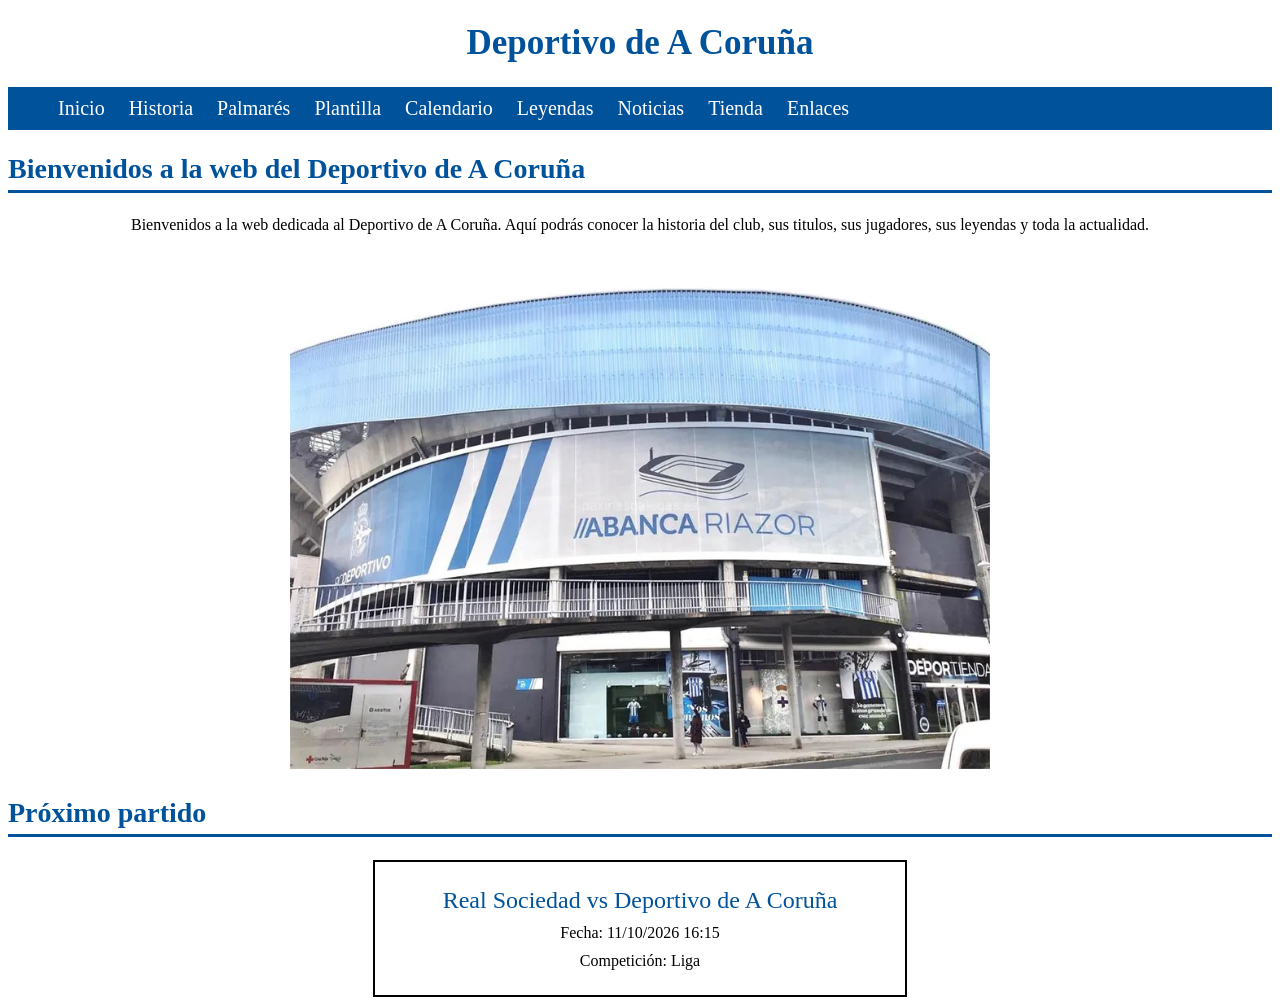
==== index.html @ 88fda428 "06-10-2026 Añadimos el enlace a la web de enlaces y que se abra en otra ventana" ====
<!DOCTYPE html>
<html lang="es">
<head>
    <!--No usar nunca etiquetas <u></u>, la etiqueta <s></s> tampoco combiene ponerla-->
    <meta charset="UTF-8">
    <meta name="viewport" content="width=device-width, initial-scale=1.0">
    <title>Real Club Deportivo De A Coruña</title>
    <!--Añadido el 22/09/2026-->
    <meta name="description" content="Esta web incluye la historia del club, tambien contiene un apartado con los trofeos ganados a lo largo de la historia, plantilla actual y tambien una pequeña tienda que solo sirve para ver tanto camisetas historicas como las de la temporada actual">
    <!--Las keywords ya no sirven de nada (eidtado el 29/09/2026)-->
    <meta name="keywords" content="Depor, Superdepor, RC Depor, Deportivo Coruña, Historia Dépor, Trofeos Dépor, Plantilla Dépor, Riazor, Leyendas Dépor, Plantilla Dépor, Historia del Deportivo De A Coruña, Historia del Dépor, Trofeos del Deportivo de A Coruña, Palmarés del Deportivo De A Coruña, Plantilla del Deportivo De A Coruña, Jugadores actuales del Deportivo De A Coruña, Leyendas del Deportivo De A Coruña, Mejores jugadas de la historia del Deportivo, Tienda del Deportivo De A Coruña, Camisetas del Deportivo De A Coruña">
    <meta name="subject" content="Club historico">
    <meta name="author" content="Alumno de 1.º ASIR CDMFP">
    <!--Añadido el 29/09/2026-->
    <meta name="robots" content="index,follow">
    <!-- Favicon package generated by Favicon.im Generator -->
    <!--Añadido el 02-10-2026-->
    <link rel="icon" type="image/x-icon" href="favicon/favicon.ico">
    <link rel="icon" type="image/png" sizes="16x16" href="favicon/favicon-16x16.png">
    <link rel="icon" type="image/png" sizes="32x32" href="favicon/favicon-32x32.png">
    <link rel="apple-touch-icon" sizes="180x180" href="favicon/apple-touch-icon.png">
    <link rel="icon" type="image/png" sizes="192x192" href="favicon/android-chrome-192x192.png">
    <link rel="icon" type="image/png" sizes="512x512" href="favicon/android-chrome-512x512.png">
    <meta name="theme-color" content="#ffffff">
    <!--Añadido el 02-10-2026-->
    <link rel="stylesheet" href="estiloWeb.css">
    <!--Añadido el 06-10-2026-->
    <link rel="canonical" href="https://adriandtc06.github.io">
</head>
<body>
    <header>
        <h1>Deportivo de A Coruña</h1>
    </header>

    <nav>
        <ol>
            <li><a href="#">Inicio</a></li>
            <li><a href="#">Historia</a></li>
            <li><a href="#">Palmarés</a></li>
            <li><a href="#">Plantilla</a></li>
            <li><a href="#">Calendario</a></li>
            <li><a href="#">Leyendas</a></li>
            <li><a href="#">Noticias</a></li>
            <li><a href="#">Tienda</a></li>
            <li><a href="enlaces.html" target="_blank">Enlaces</a></li>
        </ol>
    </nav>

    <main>
        <section>
            <h2>Bienvenidos a la web del Deportivo de A Coruña</h2>
            
            <p>Bienvenidos a la web dedicada al Deportivo de A Coruña. Aquí podrás conocer la historia del club, sus titulos, sus jugadores, sus leyendas y toda la actualidad.</p>
            <img src="img/Riazor.webp" alt="Exterior del estador ABANCA// RIAZOR">
        </section>

        <section>
            <h2>Próximo partido</h2>
                <div>
                    <p id="partido">Real Sociedad vs Deportivo de A Coruña</p>
                    <p>Fecha: 11/10/2026 16:15</p>
                    <p>Competición: Liga</p>
                </div>
        </section>
    </main>
</body>
</html>
---- estiloWeb.css ----
header{
    text-align: center;
}
h1{
    color: rgb(0,82,155);
    font-size: 35px;
}
nav{
    background-color: rgb(0,82,155);
}
li{
    display: inline-block;
    font-size: 20px;
    margin: 10px;
}
a{
    color: white;
    text-decoration: none;
}
section{
    text-align: center;
}
h2{
    text-align: left;
    color: rgb(0,82,155);
    font-size: 28px;
    border-bottom: 3px solid rgb(0,82,155);
    padding-bottom: 5px;
}
img{
    width: 700px;
}
div{
    border: 2px solid black;
    padding: 15px;
    margin: 20px;
    font-size: 16px;
    width: 500px;
    margin: auto;
}
p{
    margin: 10px;
}
p#partido{
    font-size: 24px;
    text-align: center;
    color: rgb(0,82,155);
}
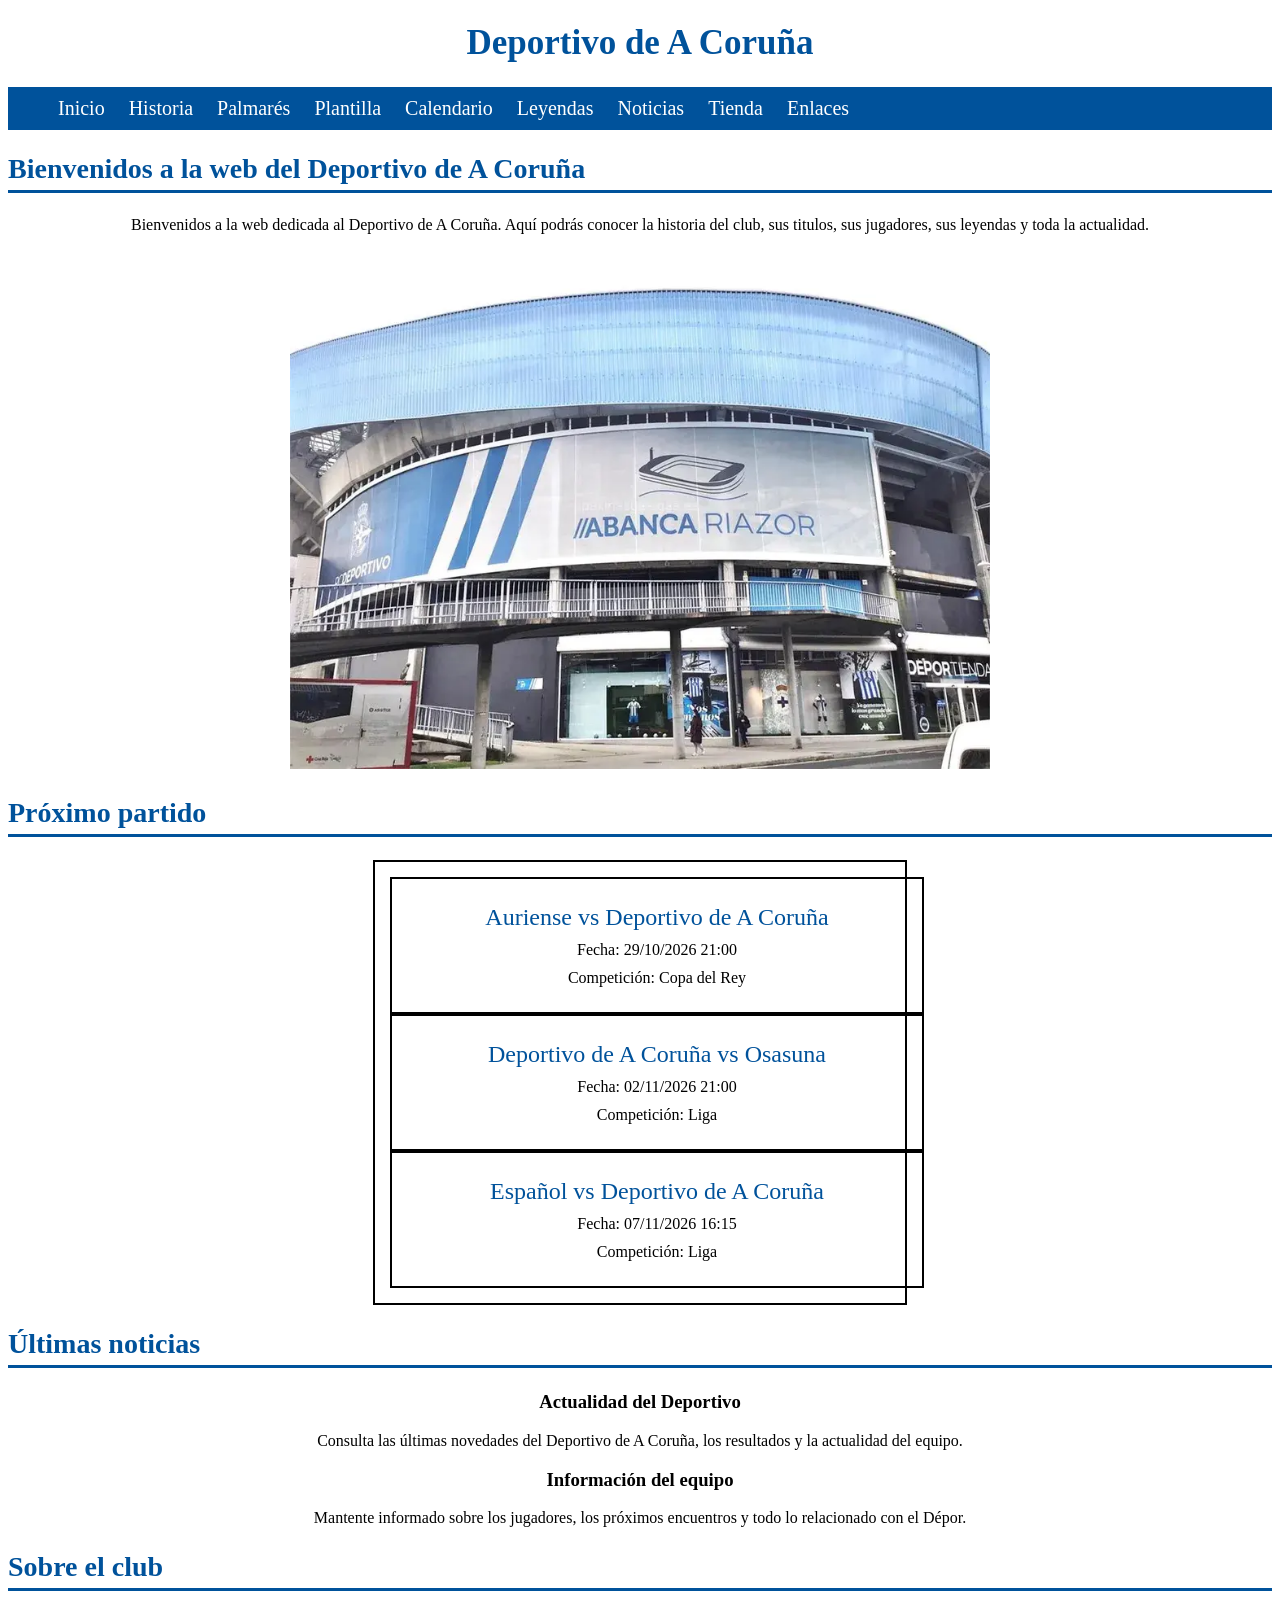
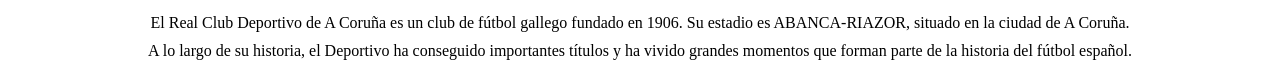
==== commit 5b474dea: "Revise upcoming matches and news articles Updated upcoming matches and added news section." ====
--- a/index.html
+++ b/index.html
@@ -35,13 +35,13 @@
     <nav>
         <ol>
             <li><a href="#">Inicio</a></li>
-            <li><a href="#">Historia</a></li>
-            <li><a href="#">Palmarés</a></li>
-            <li><a href="#">Plantilla</a></li>
-            <li><a href="#">Calendario</a></li>
-            <li><a href="#">Leyendas</a></li>
-            <li><a href="#">Noticias</a></li>
-            <li><a href="#">Tienda</a></li>
+            <li><a href="historia.html">Historia</a></li>
+            <li><a href="palmares.html">Palmarés</a></li>
+            <li><a href="plantilla.html">Plantilla</a></li>
+            <li><a href="calendario.html">Calendario</a></li>
+            <li><a href="leyendas.html">Leyendas</a></li>
+            <li><a href="noticias.html">Noticias</a></li>
+            <li><a href="tienda.html">Tienda</a></li>
             <li><a href="enlaces.html" target="_blank">Enlaces</a></li>
         </ol>
     </nav>
@@ -56,11 +56,45 @@
 
         <section>
             <h2>Próximo partido</h2>
-                <div>
-                    <p id="partido">Real Sociedad vs Deportivo de A Coruña</p>
-                    <p>Fecha: 11/10/2026 16:15</p>
-                    <p>Competición: Liga</p>
+                <div id="partidos">
+                    
+                    <div>
+                        <p id="partido">Auriense vs Deportivo de A Coruña</p>
+                        <p>Fecha: 29/10/2026 21:00</p>
+                        <p>Competición: Copa del Rey</p>
+                    </div>
+
+                    <div>
+                        <p id="partido">Deportivo de A Coruña vs Osasuna</p>
+                        <p>Fecha: 02/11/2026 21:00</p>
+                        <p>Competición: Liga</p>
+                    </div>
+
+                    <div>
+                        <p id="partido">Español vs Deportivo de A Coruña</p>
+                        <p>Fecha: 07/11/2026 16:15</p>
+                        <p>Competición: Liga</p>
+                    </div>
                 </div>
+        </section>
+
+        <section>
+            <h2>Últimas noticias</h2>
+                <article>
+                    <h3>Actualidad del Deportivo</h3>
+                        <p>Consulta las últimas novedades del Deportivo de A Coruña, los resultados y la actualidad del equipo.</p>
+                </article>
+
+                <article>
+                    <h3>Información del equipo</h3>
+                        <p>Mantente informado sobre los jugadores, los próximos encuentros y todo lo relacionado con el Dépor.</p>
+                </article>
+        </section>
+
+        <section>
+            <h2>Sobre el club</h2>
+                <p>El Real Club Deportivo de A Coruña es un club de fútbol gallego fundado en 1906. Su estadio es ABANCA-RIAZOR, situado en la ciudad de A Coruña.</p>
+                <p>A lo largo de su historia, el Deportivo ha conseguido importantes títulos y ha vivido grandes momentos que forman parte de la historia del fútbol español.</p>
         </section>
     </main>
 </body>
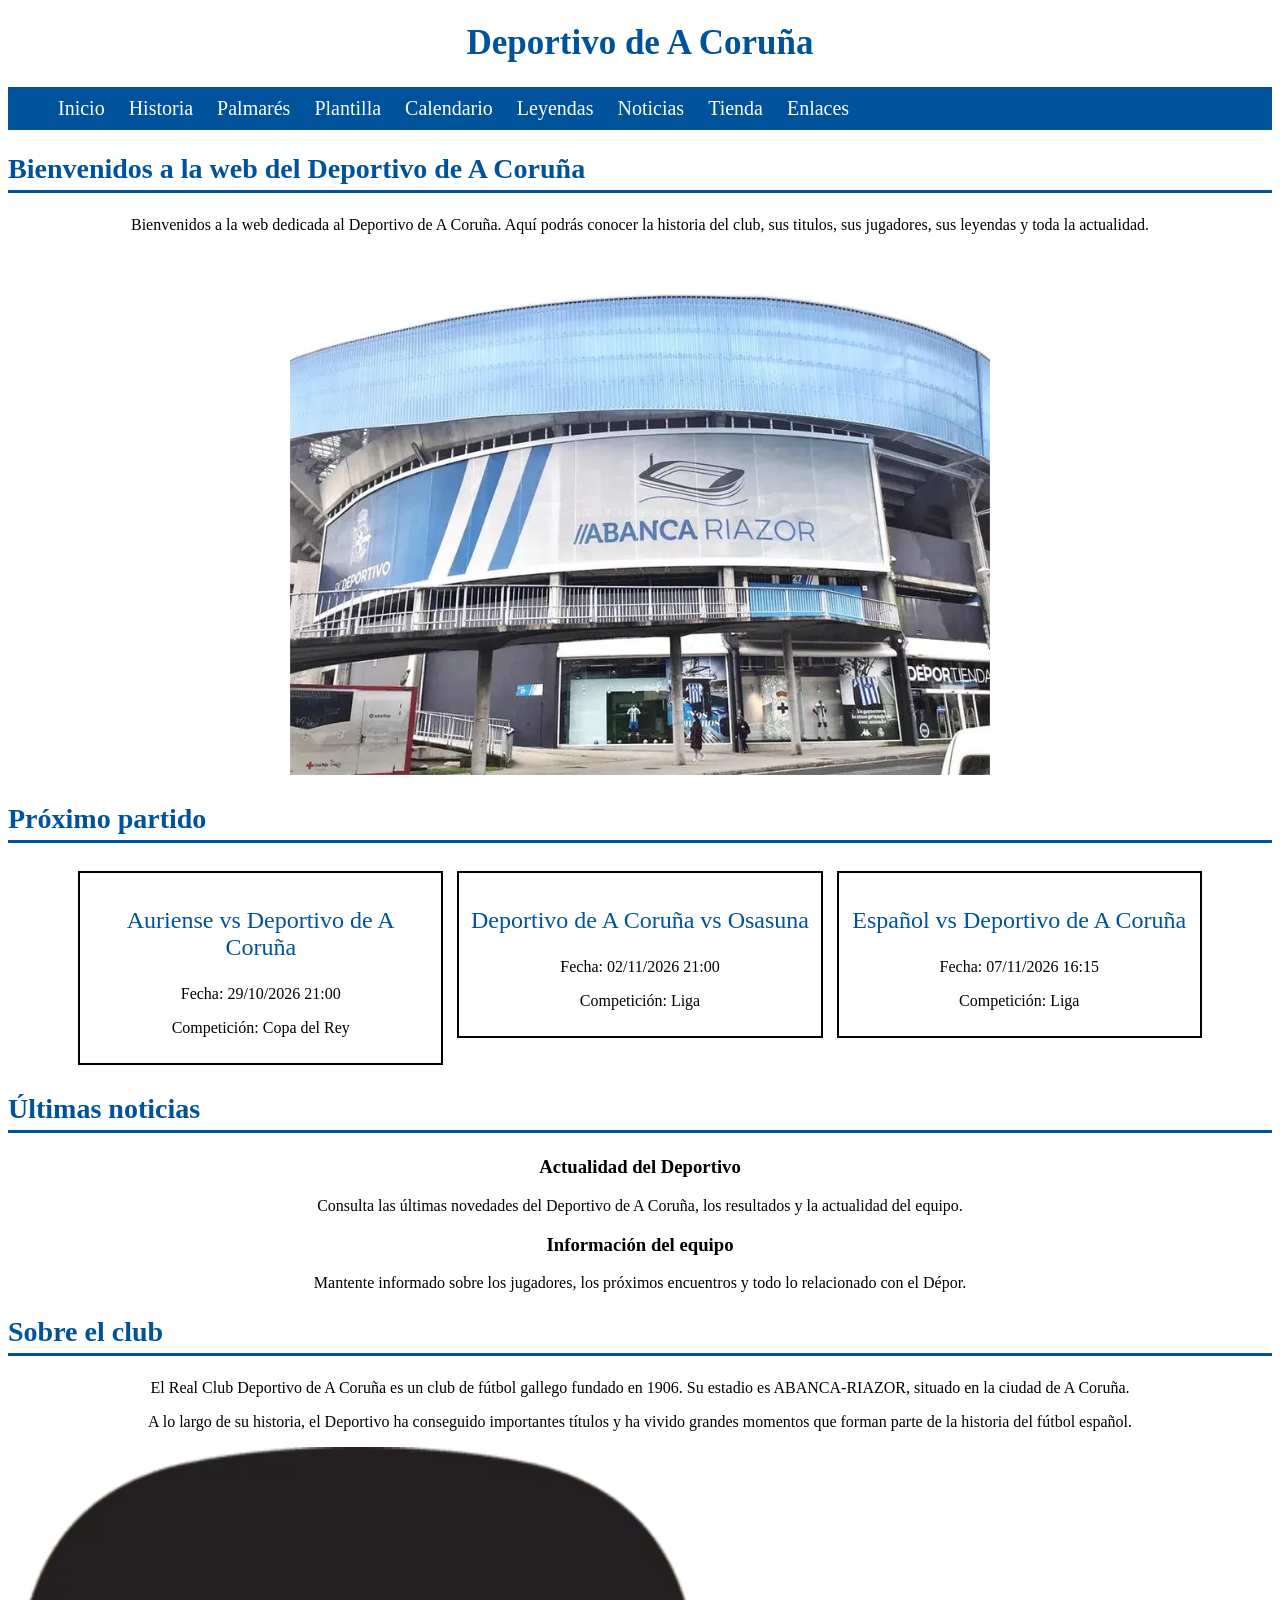
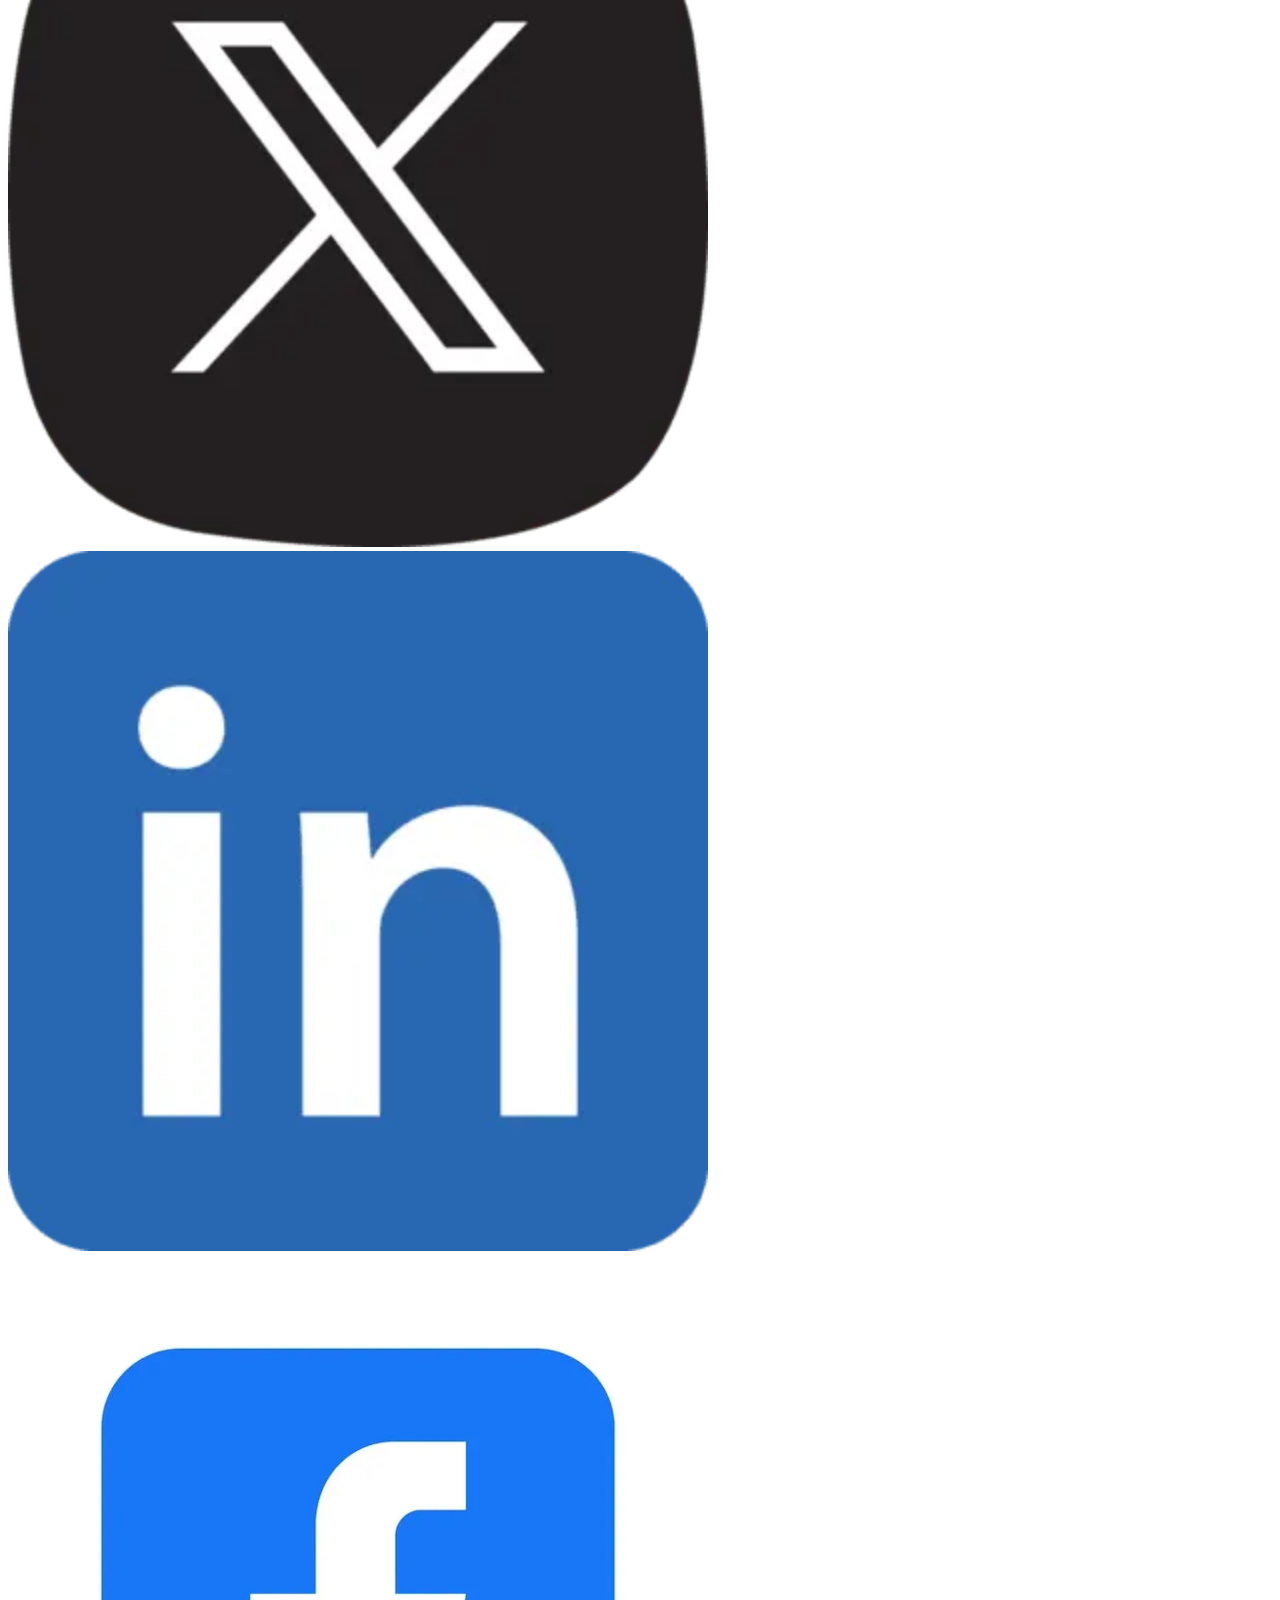
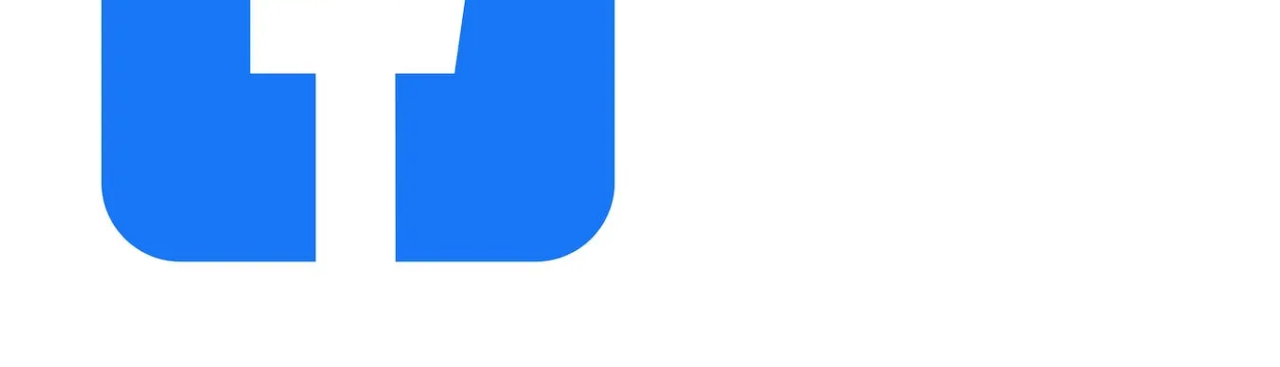
==== commit 715d3fc5: "Add Open Graph meta tags to index.html Added Open Graph meta tags for better social sharing." ====
--- a/index.html
+++ b/index.html
@@ -22,6 +22,10 @@
     <link rel="icon" type="image/png" sizes="192x192" href="favicon/android-chrome-192x192.png">
     <link rel="icon" type="image/png" sizes="512x512" href="favicon/android-chrome-512x512.png">
     <meta name="theme-color" content="#ffffff">
+    <!--Añadido el 04/11/2026-->
+    <meta property="og:title" content="Mi web es del Deportivo de A Coruña">
+    <meta property="og:description" content="Esta web tiene contenido del Depor tanto su historia como sus noticias actuales">
+    <meta property="og:url" content="https://adriandtc06.github.io/">
     <!--Añadido el 02-10-2026-->
     <link rel="stylesheet" href="estiloWeb.css">
     <!--Añadido el 06-10-2026-->
@@ -97,5 +101,10 @@
                 <p>A lo largo de su historia, el Deportivo ha conseguido importantes títulos y ha vivido grandes momentos que forman parte de la historia del fútbol español.</p>
         </section>
     </main>
+    <footer>
+        <a href="https://x.com/"><img src="logos/x.webp" alt="logo de X" title="Comparte este contenido en X" id="logo"></a>
+        <a href="https://www.linkedin.com/"><img src="logos/linkedin.webp" alt="logo de linkedin" title="Comparte este contenido en linkedin" id="logo"></a>
+        <a href="https://www.facebook.com/"><img src="logos/facebook.webp" alt="logo de facebook" title="Comparte este contenido en facebook" id="logo"></a>
+    </footer>
 </body>
 </html>
--- a/estiloWeb.css
+++ b/estiloWeb.css
@@ -35,14 +35,29 @@
     padding: 15px;
     margin: 20px;
     font-size: 16px;
-    width: 500px;
-    margin: auto;
 }
-p{
-    margin: 10px;
+#partidos{
+    border: none;
+    padding: 0;
+    margin: 0;
+}
+#partidos div{
+    display: inline-block;
+    width: 27%;
+    padding: 10px;
+    margin: 5px;
+    vertical-align: top;
+}
+#partidos div:hover{
+    background-color: rgb(0, 82, 155);
+    color: white;
+    border: none;
 }
 p#partido{
     font-size: 24px;
     text-align: center;
     color: rgb(0,82,155);
 }
+#partidos div:hover p{
+    color: white;
+}
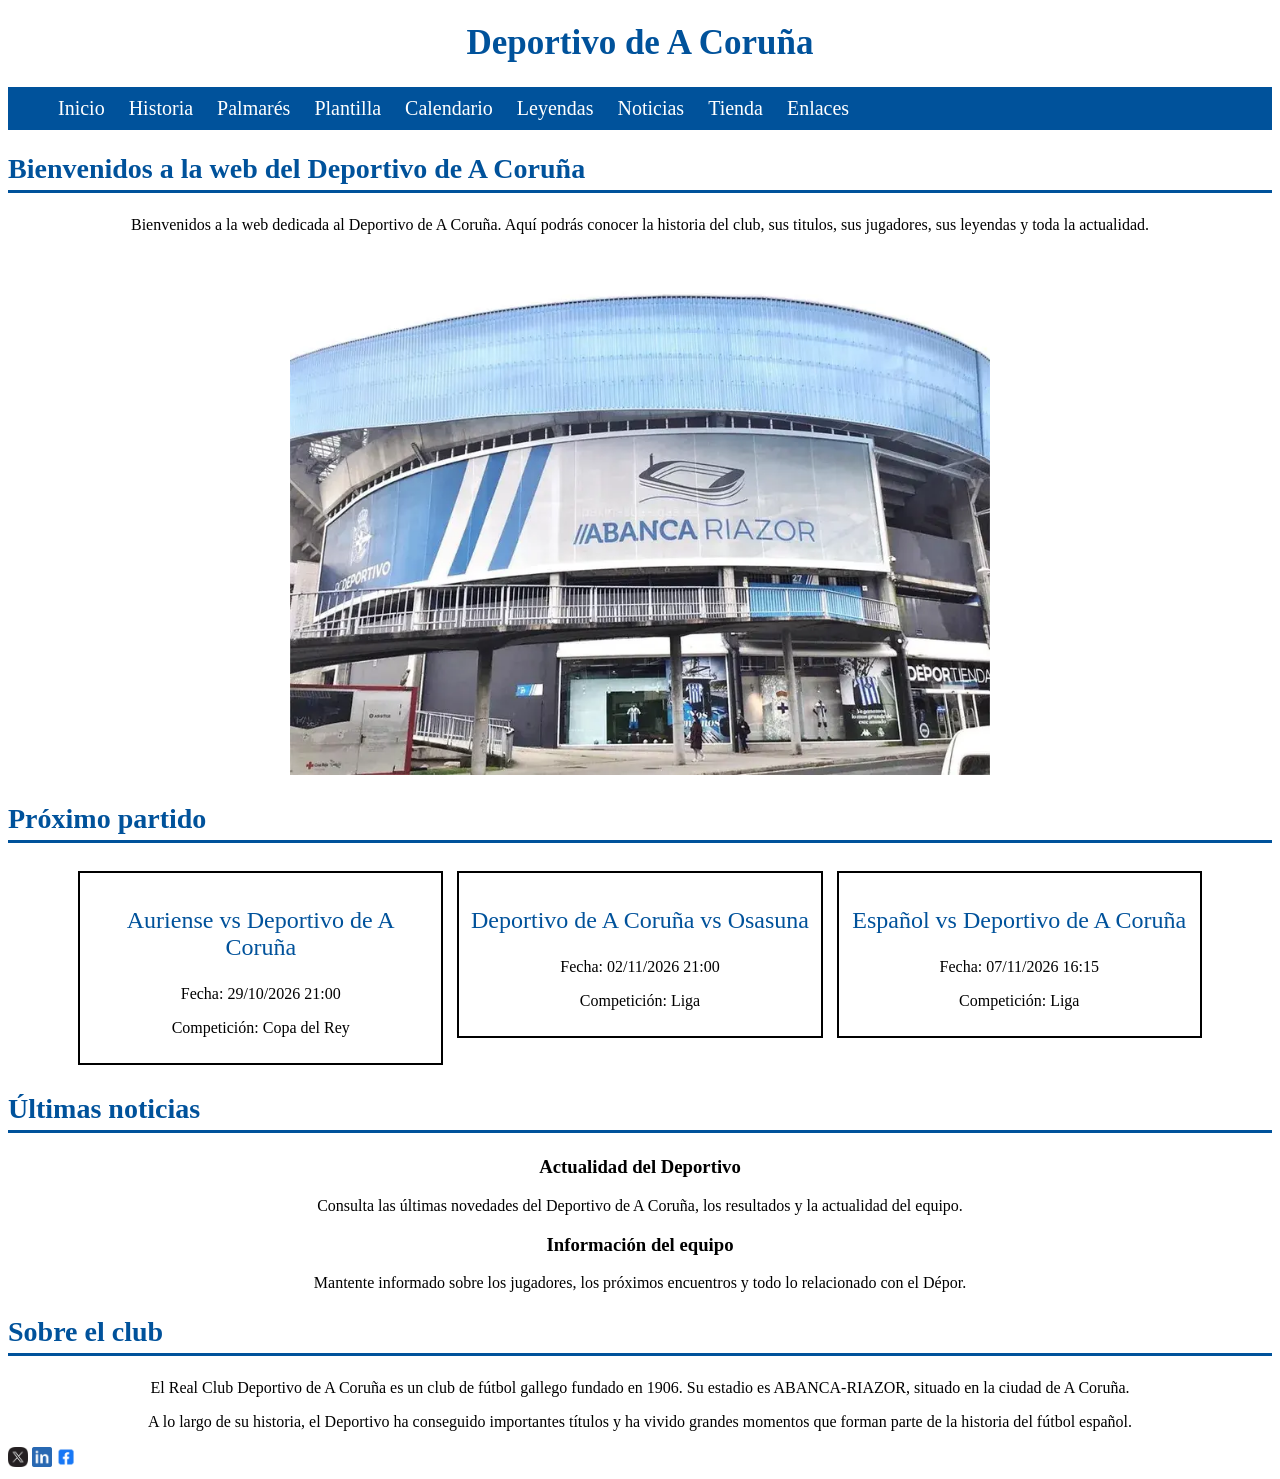
==== commit 8872d734: "Modify meta tags for improved SEO and sharing Updated meta tags for SEO and social media sharing." ====
--- a/index.html
+++ b/index.html
@@ -23,9 +23,9 @@
     <link rel="icon" type="image/png" sizes="512x512" href="favicon/android-chrome-512x512.png">
     <meta name="theme-color" content="#ffffff">
     <!--Añadido el 04/11/2026-->
-    <meta property="og:title" content="Mi web es del Deportivo de A Coruña">
-    <meta property="og:description" content="Esta web tiene contenido del Depor tanto su historia como sus noticias actuales">
-    <meta property="og:url" content="https://adriandtc06.github.io/">
+    <meta property="twitter:title" content="Mi web es del Deportivo de A Coruña">
+    <meta property="twitter:description" content="Esta web tiene contenido del Depor tanto su historia como sus noticias actuales">
+    <meta property="twitter:url" content="https://adriandtc06.github.io/">
     <!--Añadido el 02-10-2026-->
     <link rel="stylesheet" href="estiloWeb.css">
     <!--Añadido el 06-10-2026-->
--- a/estiloWeb.css
+++ b/estiloWeb.css
@@ -61,3 +61,6 @@
 #partidos div:hover p{
     color: white;
 }
+img#logo{
+    width: 20px;
+}
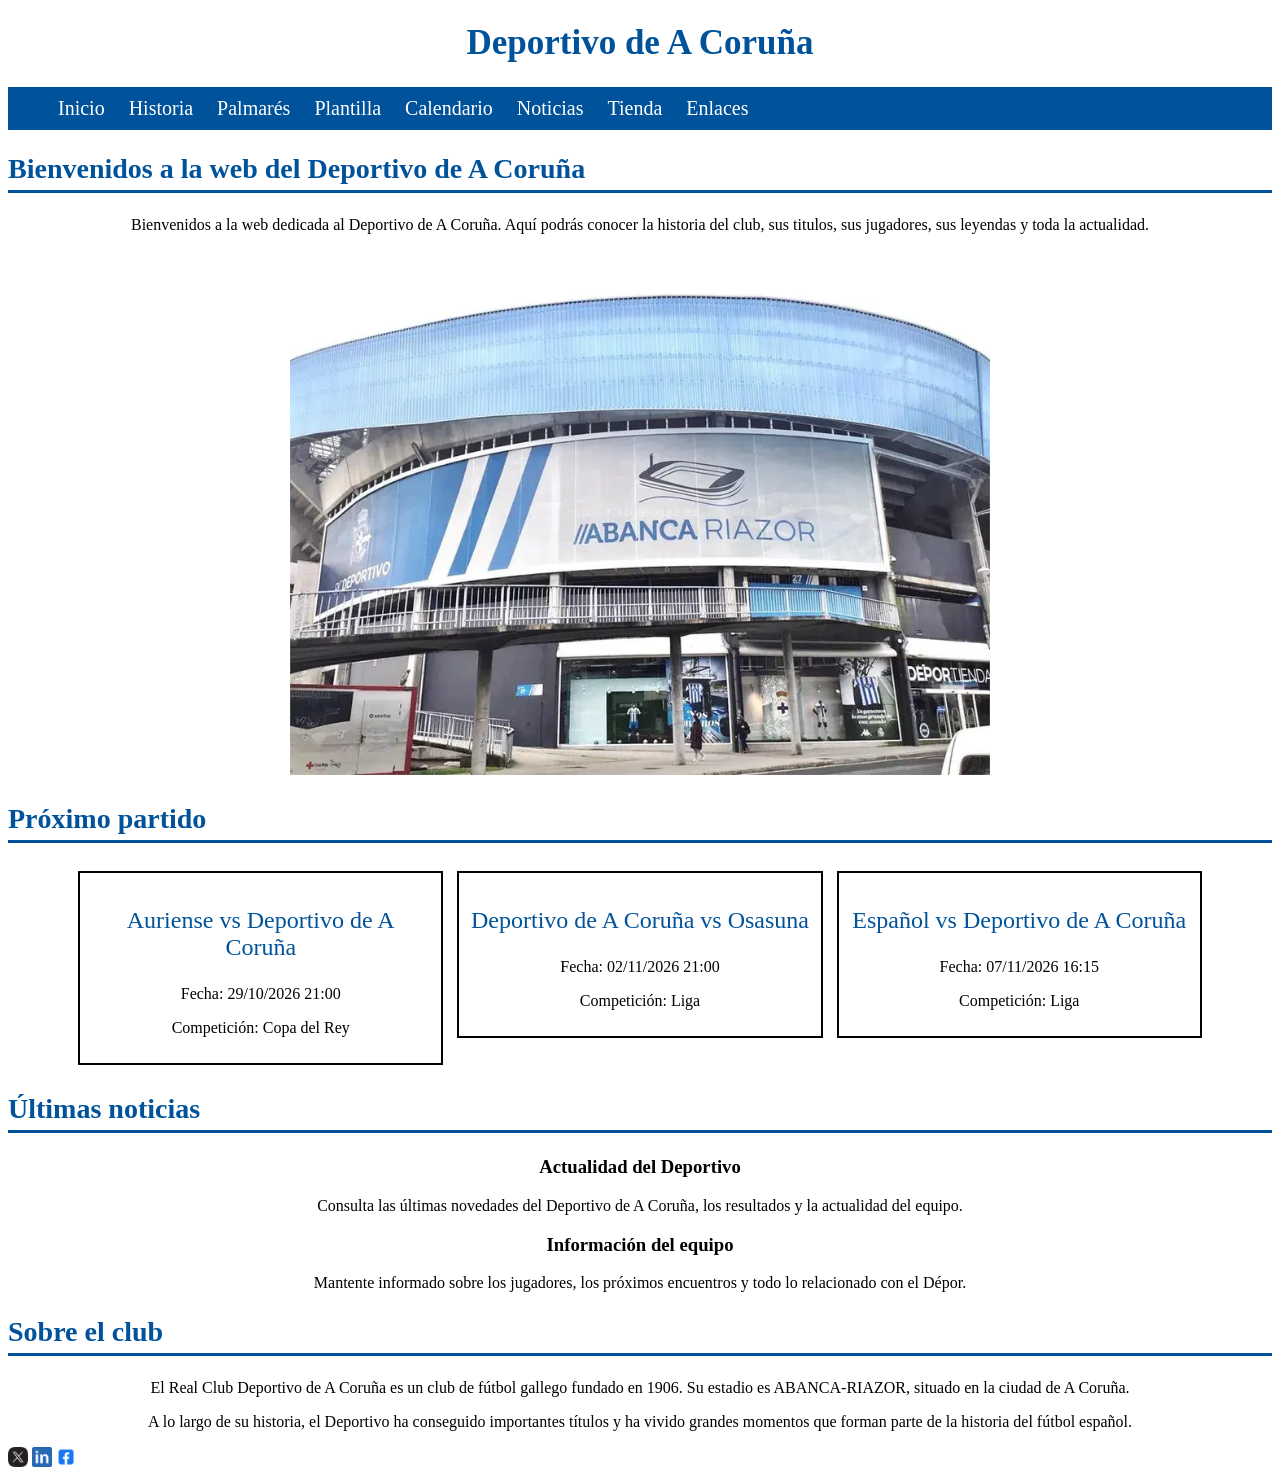
==== commit 097de901: "Update index.html" ====
--- a/index.html
+++ b/index.html
@@ -43,7 +43,6 @@
             <li><a href="palmares.html">Palmarés</a></li>
             <li><a href="plantilla.html">Plantilla</a></li>
             <li><a href="calendario.html">Calendario</a></li>
-            <li><a href="leyendas.html">Leyendas</a></li>
             <li><a href="noticias.html">Noticias</a></li>
             <li><a href="tienda.html">Tienda</a></li>
             <li><a href="enlaces.html" target="_blank">Enlaces</a></li>
@@ -102,9 +101,9 @@
         </section>
     </main>
     <footer>
-        <a href="https://x.com/"><img src="logos/x.webp" alt="logo de X" title="Comparte este contenido en X" id="logo"></a>
-        <a href="https://www.linkedin.com/"><img src="logos/linkedin.webp" alt="logo de linkedin" title="Comparte este contenido en linkedin" id="logo"></a>
-        <a href="https://www.facebook.com/"><img src="logos/facebook.webp" alt="logo de facebook" title="Comparte este contenido en facebook" id="logo"></a>
+        <a href="https://x.com/intent/post?url=https://adriandtc06.github.io"><img src="logos/x.webp" alt="logo de X" title="Comparte este contenido en X" id="logo"></a>
+        <a href="https://www.linkedin.com/sharing/share-offsite/?url=https://adriandtc06.github.io"><img src="logos/linkedin.webp" alt="logo de linkedin" title="Comparte este contenido en linkedin" id="logo"></a>
+        <a href="https://www.facebook.com/dialog/share?display=popup&app_id=94039431626&href=https://adriandtc06.github.io"><img src="logos/facebook.webp" alt="logo de facebook" title="Comparte este contenido en facebook" id="logo"></a>
     </footer>
 </body>
 </html>
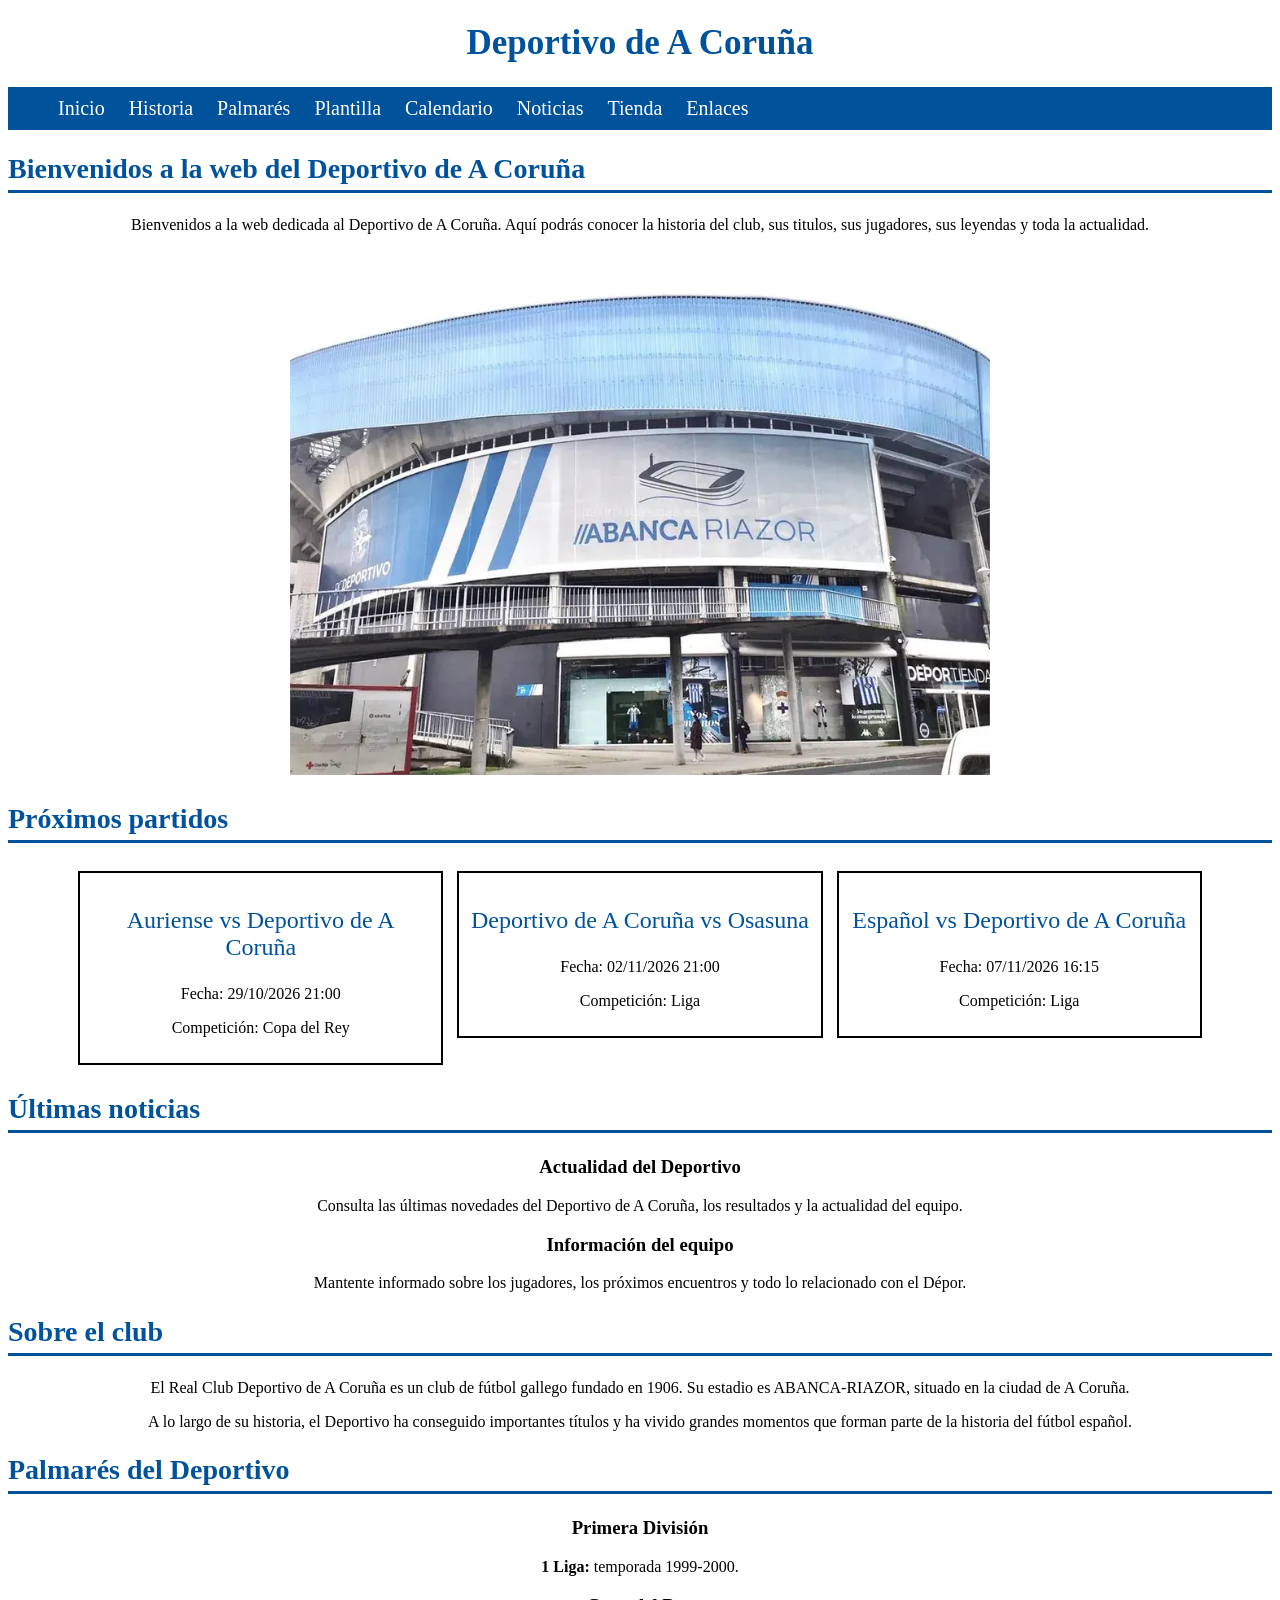
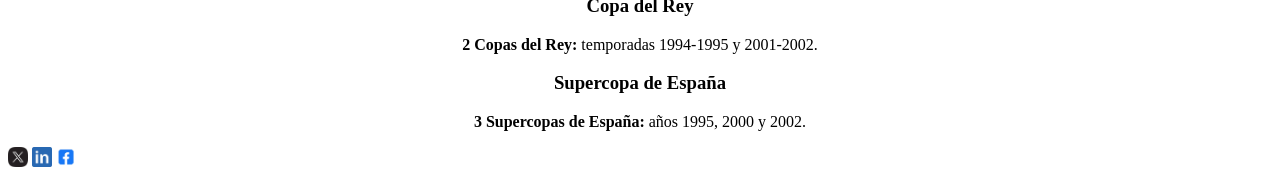
==== commit f5b84f21: "Palmarés del depor Added a section for the club's achievements, including titles in Primera División" ====
--- a/index.html
+++ b/index.html
@@ -54,11 +54,11 @@
             <h2>Bienvenidos a la web del Deportivo de A Coruña</h2>
             
             <p>Bienvenidos a la web dedicada al Deportivo de A Coruña. Aquí podrás conocer la historia del club, sus titulos, sus jugadores, sus leyendas y toda la actualidad.</p>
-            <img src="img/Riazor.webp" alt="Exterior del estador ABANCA// RIAZOR">
+            <img src="img/Riazor.webp" alt="Exterior del estador ABANCA// RIAZOR" width="700px">
         </section>
 
         <section>
-            <h2>Próximo partido</h2>
+            <h2>Próximos partidos</h2>
                 <div id="partidos">
                     
                     <div>
@@ -81,6 +81,7 @@
                 </div>
         </section>
 
+        
         <section>
             <h2>Últimas noticias</h2>
                 <article>
@@ -94,10 +95,24 @@
                 </article>
         </section>
 
+
         <section>
             <h2>Sobre el club</h2>
                 <p>El Real Club Deportivo de A Coruña es un club de fútbol gallego fundado en 1906. Su estadio es ABANCA-RIAZOR, situado en la ciudad de A Coruña.</p>
                 <p>A lo largo de su historia, el Deportivo ha conseguido importantes títulos y ha vivido grandes momentos que forman parte de la historia del fútbol español.</p>
+        </section>
+
+        <section>
+            <h2>Palmarés del Deportivo</h2>
+
+            <h3>Primera División</h3>
+            <p><strong>1 Liga:</strong> temporada 1999-2000.</p>
+
+            <h3>Copa del Rey</h3>
+            <p><strong>2 Copas del Rey:</strong> temporadas 1994-1995 y 2001-2002.</p>
+
+            <h3>Supercopa de España</h3>
+            <p><strong>3 Supercopas de España:</strong> años 1995, 2000 y 2002.</p>
         </section>
     </main>
     <footer>
